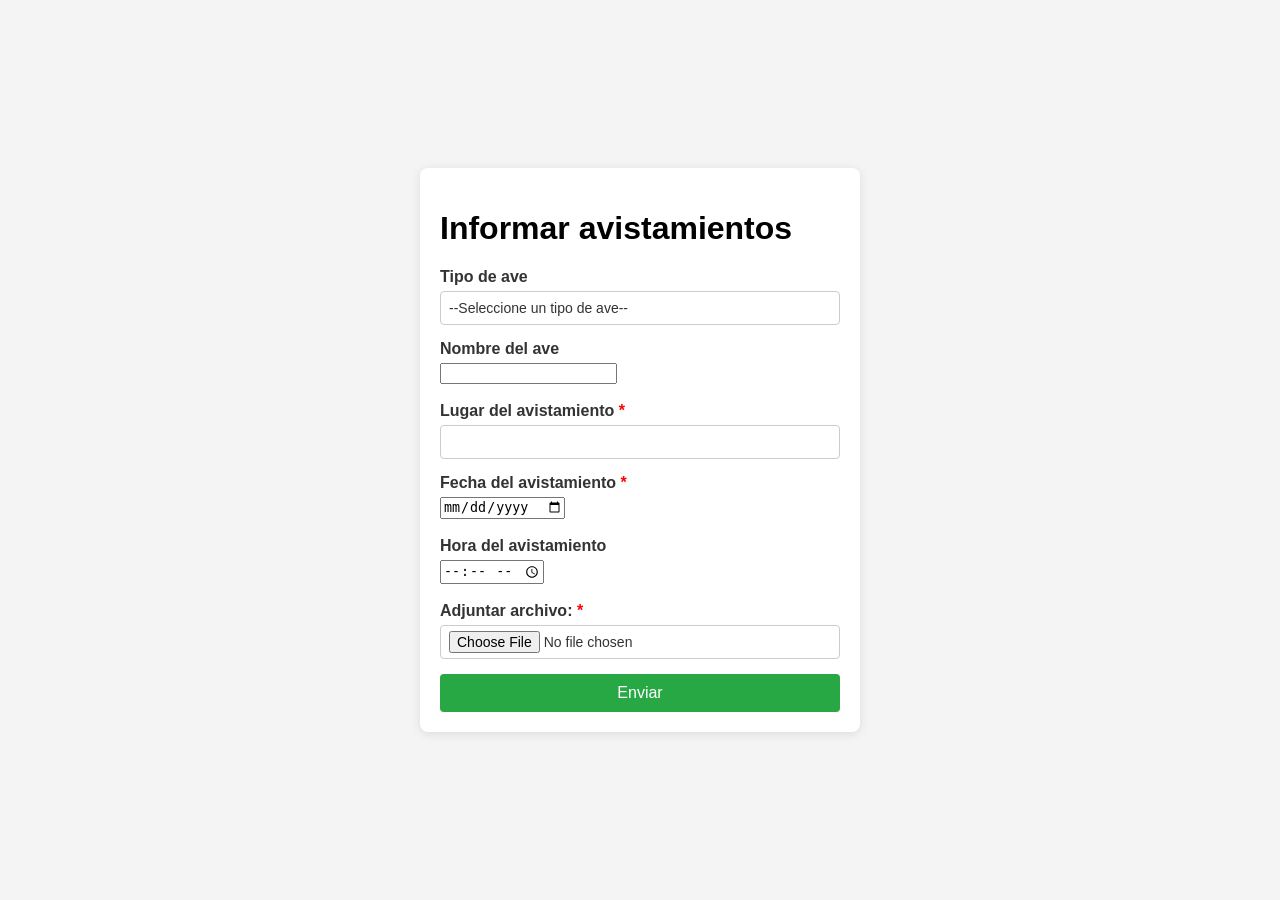
==== html/informar_avistamiento.html @ 280e3786 "Feat: informar avistamiento" ====
<!DOCTYPE html>
<html>
<head>
	<title>Informar avistamientos</title>
    <link rel="stylesheet" type="text/css" href="../css/styles.css">
</head>
<body>
    <div class="main-container">
        <div id="val-box" hidden>
            <h2 id="val-msg"></h2>
            <ul id="val-list"></ul>
        </div>
        <h1>Informar avistamientos</h1>
        <form name="myFormAvistamientos" method="post" enctype="multipart/form-data">
            <label for="tipo">Tipo de ave</label>
            <select id="tipo" name="tipo">
                <option value="">--Seleccione un tipo de ave--</option>
                <option value="Bosque_Sur">Aves de Bosque y Zona Sur</option>
                <option value="Rapaces_Montaña">Aves Rapaces y de Alta Montaña</option>
                <option value="Costas_Marinas">Aves de Humedales, Costas y Zonas Marinas</option>
                <option value="Urbanas_Comunes">Aves Urbanas y Comunes</option>
            </select>
    
            <label for="nombre_ave">Nombre del ave</label>
            <input type="nombre_ave" name="nombre_ave" id="nombre_ave" minlength="5"><br>
            <br>
            <label for="lugar">Lugar del avistamiento</label>
            <input type="text" name="lugar" id="lugar" minlength="8" required><br>
            
            <label for="fecha">Fecha del avistamiento</label>
            <input type="date" name="fecha" id="fecha" required><br>
            <br>
            <label for="hora">Hora del avistamiento</label>
            <input type="time" id="hora" name="hora"><br>
            <br>
            <label for="archivo">Adjuntar archivo:</label>
            <input type="file" id="archivo" name="archivo" required><br>

            <button id="submit-btn" type="button">Enviar</button>
        </form>
    </div>
    <script src="../js/validation_avistamientos.js"></script>
</body>
</html>
---- css/styles.css ----
body {
    font-family: Arial, sans-serif;
    background-color: #f4f4f4;
    margin: 0;
    padding: 0;
    display: flex;
    justify-content: center;
    align-items: center;
    height: 100vh;
}

.main-container {
    background-color: #fff;
    padding: 20px;
    border-radius: 8px;
    box-shadow: 0 2px 10px rgba(0, 0, 0, 0.1);
    max-width: 400px;
    width: 100%;
}

label {
    font-weight: bold;
    display: block;
    margin-bottom: 5px;
    color: #333;
}

input[type="email"],
input[type="nombre"],
input[type="text"],
input[type="file"],
select {
    width: 100%;
    padding: 8px;
    margin-bottom: 15px;
    border: 1px solid #ccc;
    border-radius: 4px;
    font-size: 14px;
    box-sizing: border-box;
    background-color: #fff;
    background-repeat: no-repeat;
    background-position: right 10px center;
    background-size: 10px;
    color: #333;
}

select {
    cursor: pointer;
    appearance: none;
    padding-right: 30px;
}

input[type="file"] {
    padding: 5px 8px;
}

button#submit-btn {
    width: 100%;
    padding: 10px;
    background-color: #28a745;
    color: white;
    border: none;
    border-radius: 4px;
    cursor: pointer;
    font-size: 16px;
}

button#submit-btn:hover {
    background-color: #218838;
}

#val-box {
    background-color: #ffdddd;
    border-left: 6px solid #f44336;
    margin-bottom: 20px;
    padding: 10px;
    border-radius: 4px;
}

#val-box h2 {
    margin: 0 0 10px 0;
    font-size: 18px;
}

#val-list {
    padding-left: 20px;
    margin: 0;
    list-style-type: disc;
    color: #a94442;
}

@media (max-width: 480px) {
    .main-container {
        padding: 15px;
    }
    
    button#submit-btn {
        padding: 8px;
        font-size: 14px;
    }
}

label:has(+ input:required)::after {
  content: " *";
  color: red;
  font-weight: bold;
}
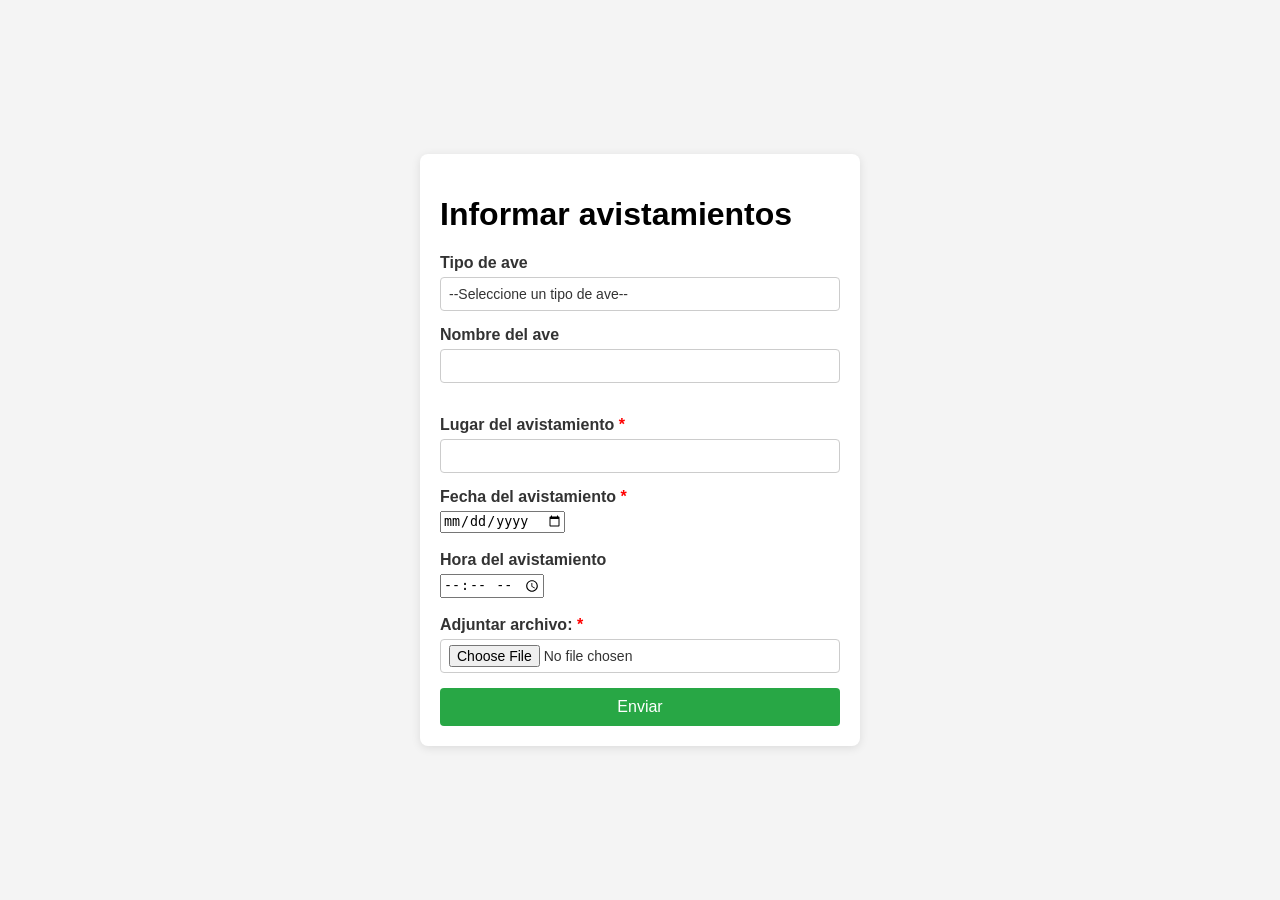
==== commit e4a30a32: "Feat: cambios menores" ====
--- a/html/informar_avistamiento.html
+++ b/html/informar_avistamiento.html
@@ -22,7 +22,7 @@
             </select>
     
             <label for="nombre_ave">Nombre del ave</label>
-            <input type="nombre_ave" name="nombre_ave" id="nombre_ave" minlength="5"><br>
+            <input type="text" name="nombre_ave" id="nombre_ave" minlength="5"><br>
             <br>
             <label for="lugar">Lugar del avistamiento</label>
             <input type="text" name="lugar" id="lugar" minlength="8" required><br>
